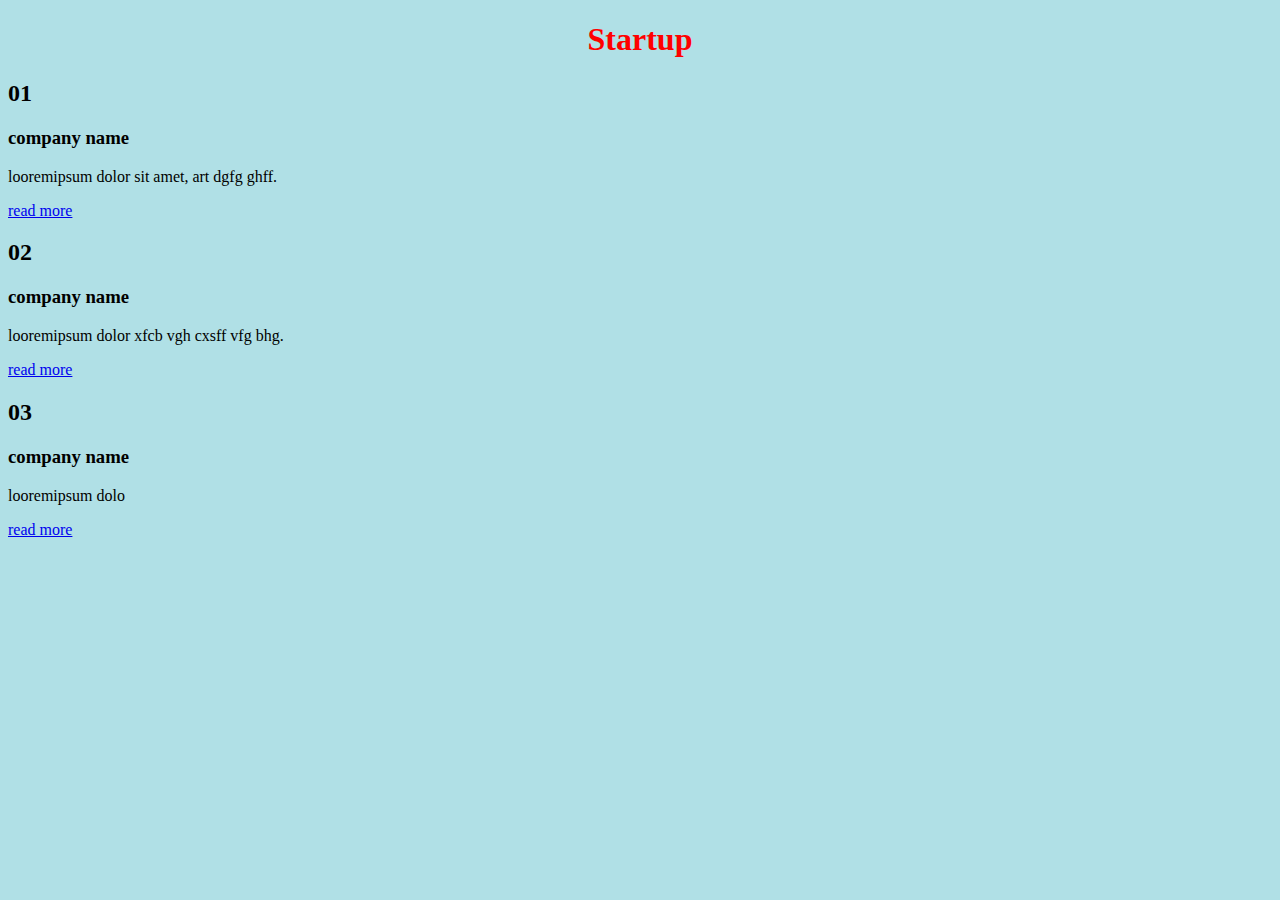
==== index.html @ f2762b13 "Add files via upload" ====
<!DOCTYPE html>
<html lang="en">
    <h1 style="color:red;" align="center">Startup</h1>
<head>
    
  <body style="background-color:powderblue;">
    <meta charset="UTF-8">
   <meta http-equiv="X-UA-Compatible" content="IE=edge">
    <meta name="viewport" content="width=device-width, initial-scale=1.0">
    <title>Startup</title>
    <link rel="stylesheet" href="style.css">
</head>
<body>
    <div class="container">
        <div class="box">
                 <h2>01</h2>
                 <h3>company name</h3>
                 <p>looremipsum dolor sit amet,
                     art dgfg ghff.
                 </p>
                 <a href="#">read more</a>
        </div>
        <div class="box">
                <h2>02</h2>
                <h3>company name</h3>
                <p>looremipsum dolor xfcb vgh
                    cxsff vfg bhg.
                </p>
                <a href="#">read more</a>
        </div>
        <div class="box">
                <h2>03</h2>
                    <h3>company name</h3>
                    <p>looremipsum dolo</p>
                    <a href="#">read more</a>
        </div>
        
                </div>
        </div>
    
</body>
</html>
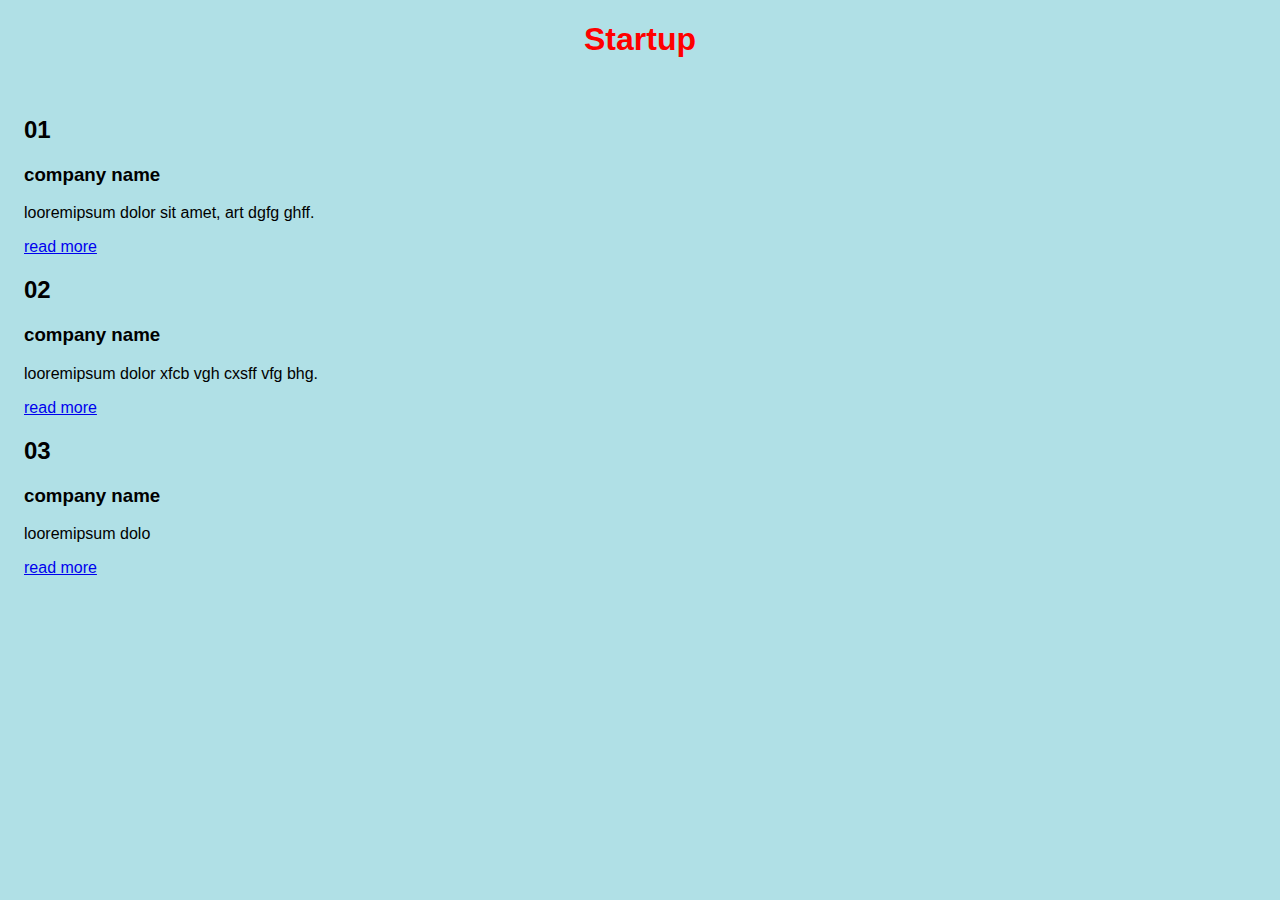
==== commit 1988ee2b: "Update index.html" ====
--- a/index.html
+++ b/index.html
@@ -9,6 +9,7 @@
     <meta name="viewport" content="width=device-width, initial-scale=1.0">
     <title>Startup</title>
     <link rel="stylesheet" href="style.css">
+    <link rel="stylesheet" href="signu-p.css">
 </head>
 <body>
     <div class="container">
@@ -18,7 +19,8 @@
                  <p>looremipsum dolor sit amet,
                      art dgfg ghff.
                  </p>
-                 <a href="#">read more</a>
+                 <a href="signu-p.html">read more</a>
+            
         </div>
         <div class="box">
                 <h2>02</h2>
@@ -26,7 +28,7 @@
                 <p>looremipsum dolor xfcb vgh
                     cxsff vfg bhg.
                 </p>
-                <a href="#">read more</a>
+                <a href="startup.html">read more</a>
         </div>
         <div class="box">
                 <h2>03</h2>
@@ -39,4 +41,4 @@
         </div>
     
 </body>
-</html>+</html>
--- a/signu-p.css
+++ b/signu-p.css
@@ -0,0 +1,120 @@
+body {font-family: Arial, Helvetica, sans-serif;}
+
+/* Full-width input fields */
+input[type=text], input[type=password] {
+  width: 100%;
+  padding: 12px 20px;
+  margin: 8px 0;
+  display: inline-block;
+  border: 1px solid #ccc;
+  box-sizing: border-box;
+}
+
+/* Set a style for all buttons */
+button {
+  background-color: #4CAF50;
+  color: white;
+  padding: 14px 20px;
+  margin: 8px 0;
+  border: none;
+  cursor: pointer;
+  width: 100%;
+}
+
+button:hover {
+  opacity: 0.8;
+}
+
+/* Extra styles for the cancel button */
+.cancelbtn {
+  width: auto;
+  padding: 10px 18px;
+  background-color: #f44336;
+}
+
+/* Center the image and position the close button */
+.imgcontainer {
+  text-align: center;
+  margin: 24px 0 12px 0;
+  position: relative;
+}
+
+img.avatar {
+  width: 40%;
+  border-radius: 50%;
+}
+
+.container {
+  padding: 16px;
+}
+
+span.psw {
+  float: right;
+  padding-top: 16px;
+}
+
+/* The Modal (background) */
+.modal {
+  display: none; /* Hidden by default */
+  position: fixed; /* Stay in place */
+  z-index: 1; /* Sit on top */
+  left: 0;
+  top: 0;
+  width: 100%; /* Full width */
+  height: 100%; /* Full height */
+  overflow: auto; /* Enable scroll if needed */
+  background-color: rgb(0,0,0); /* Fallback color */
+  background-color: rgba(0,0,0,0.4); /* Black w/ opacity */
+  padding-top: 60px;
+}
+
+/* Modal Content/Box */
+.modal-content {
+  background-color: #fefefe;
+  margin: 5% auto 15% auto; /* 5% from the top, 15% from the bottom and centered */
+  border: 1px solid #888;
+  width: 80%; /* Could be more or less, depending on screen size */
+}
+
+/* The Close Button (x) */
+.close {
+  position: absolute;
+  right: 25px;
+  top: 0;
+  color: #000;
+  font-size: 35px;
+  font-weight: bold;
+}
+
+.close:hover,
+.close:focus {
+  color: red;
+  cursor: pointer;
+}
+
+/* Add Zoom Animation */
+.animate {
+  -webkit-animation: animatezoom 0.6s;
+  animation: animatezoom 0.6s
+}
+
+@-webkit-keyframes animatezoom {
+  from {-webkit-transform: scale(0)} 
+  to {-webkit-transform: scale(1)}
+}
+  
+@keyframes animatezoom {
+  from {transform: scale(0)} 
+  to {transform: scale(1)}
+}
+
+/* Change styles for span and cancel button on extra small screens */
+@media screen and (max-width: 300px) {
+  span.psw {
+     display: block;
+     float: none;
+  }
+  .cancelbtn {
+     width: 100%;
+  }
+}
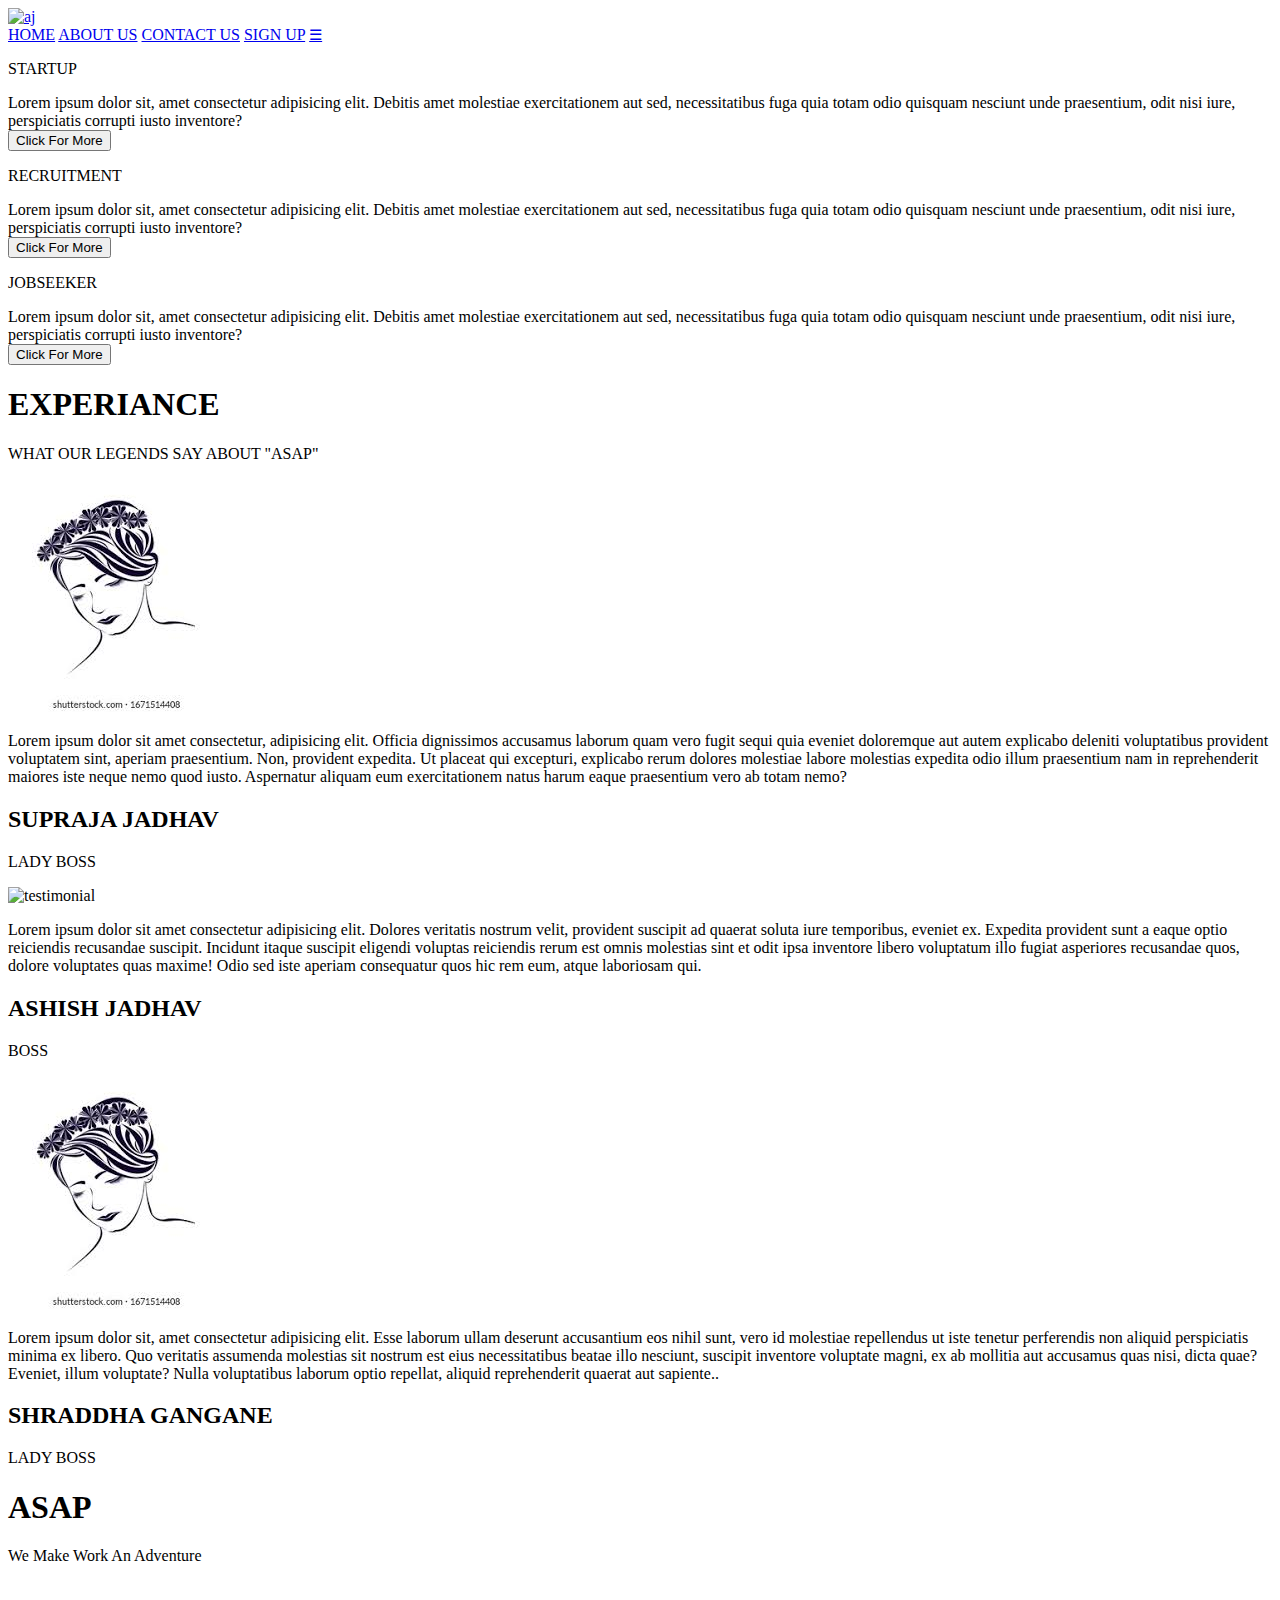
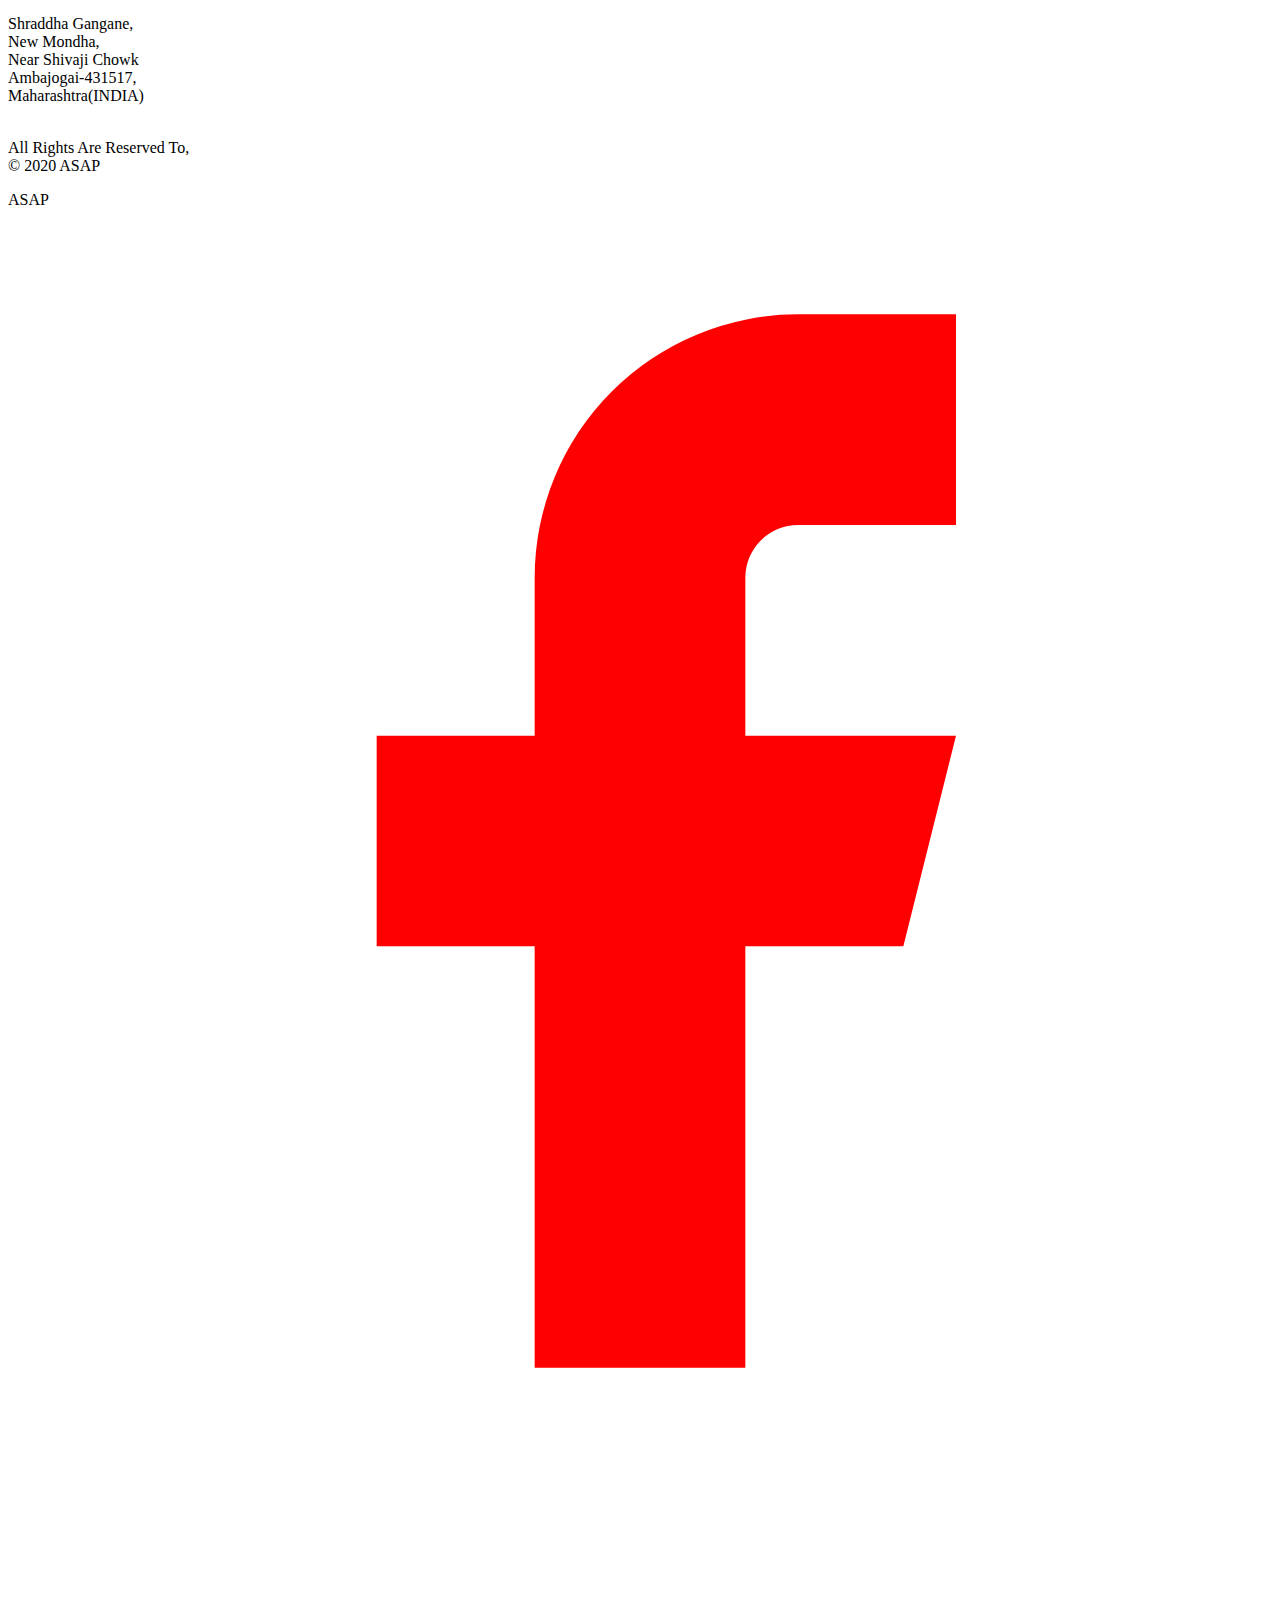
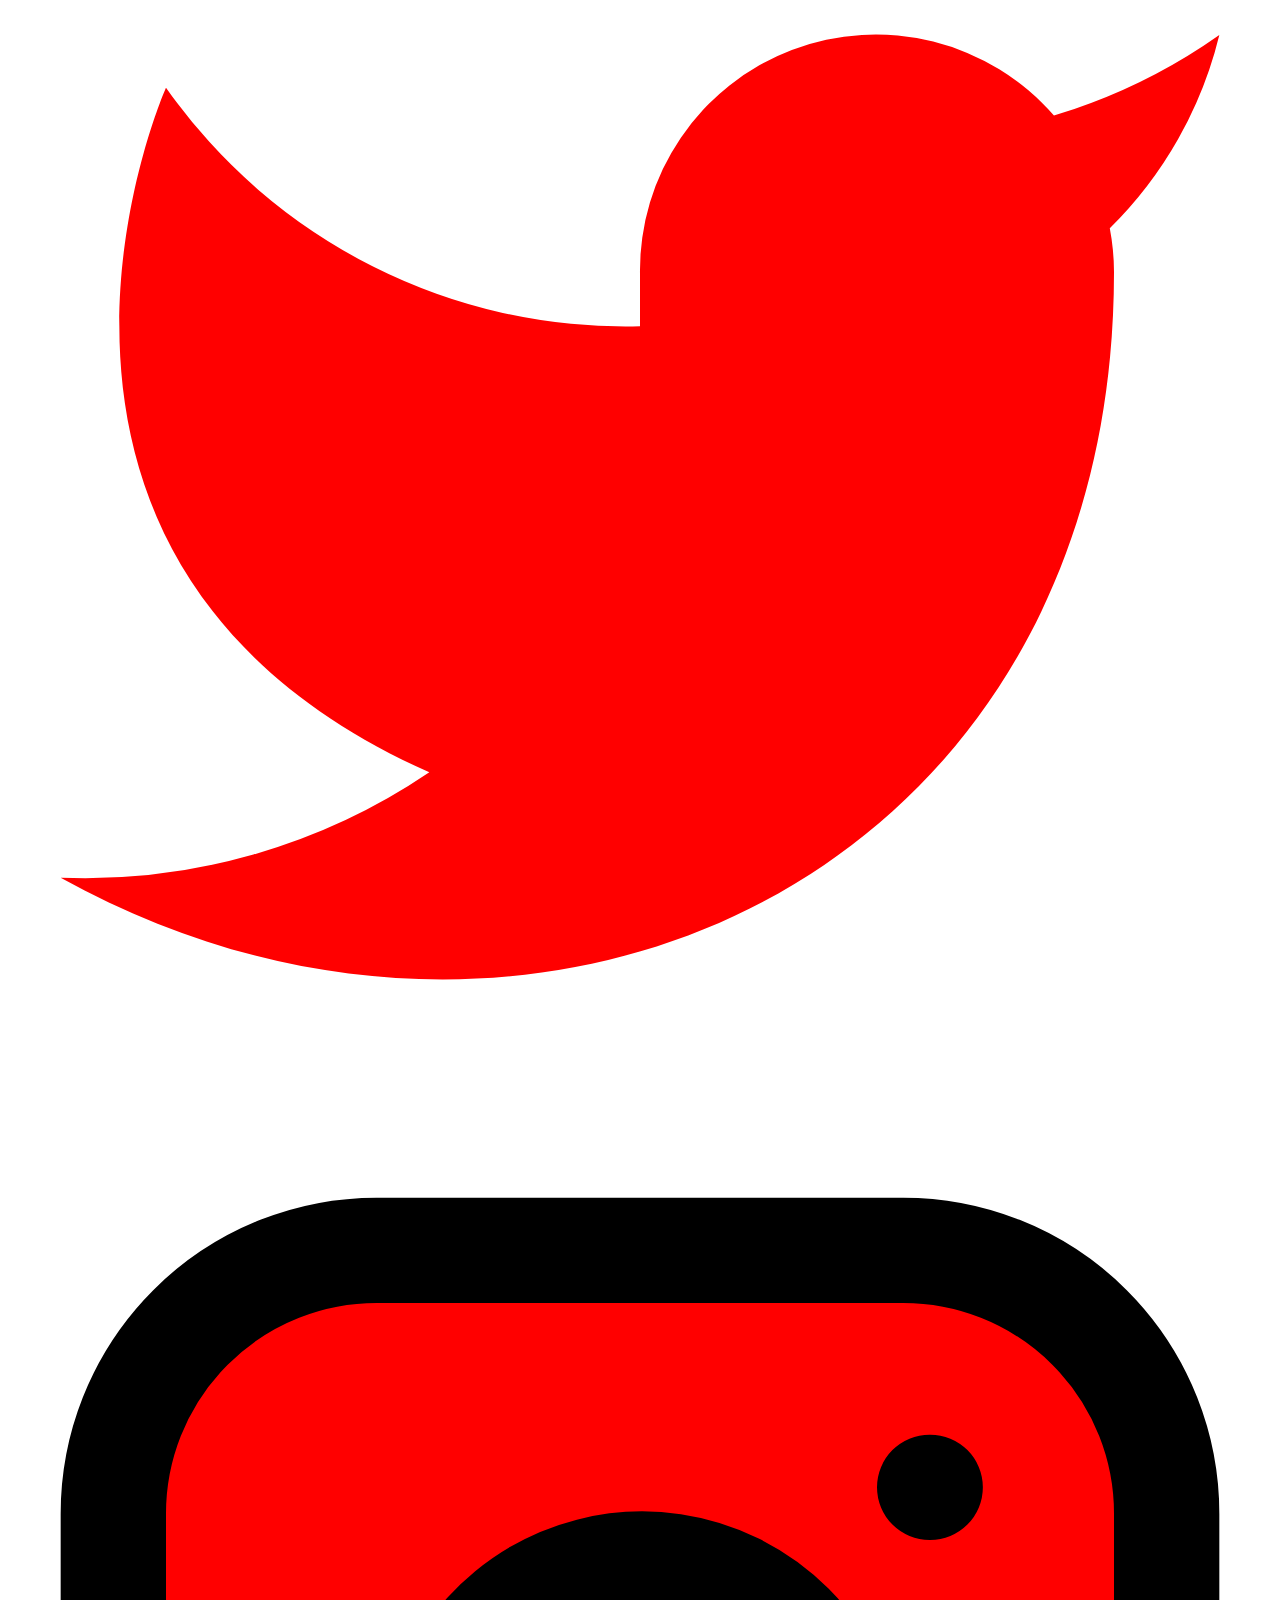
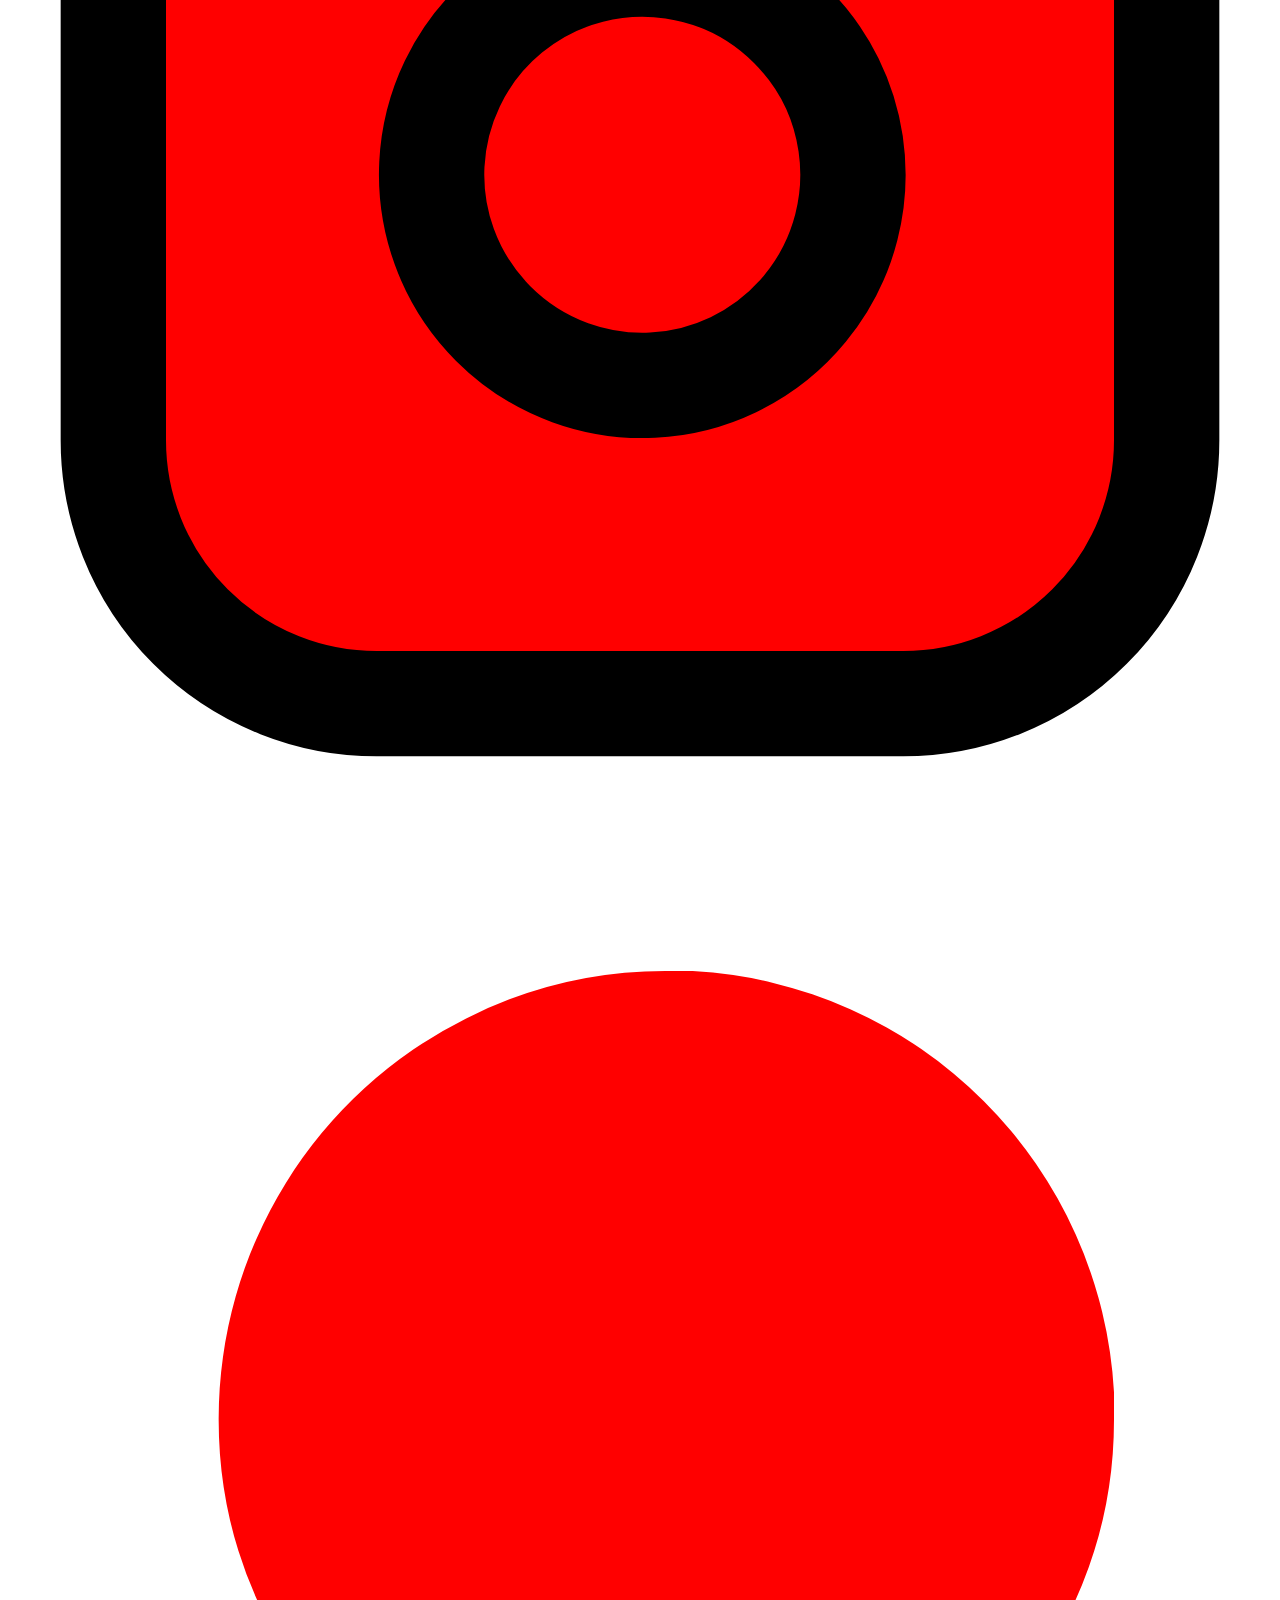
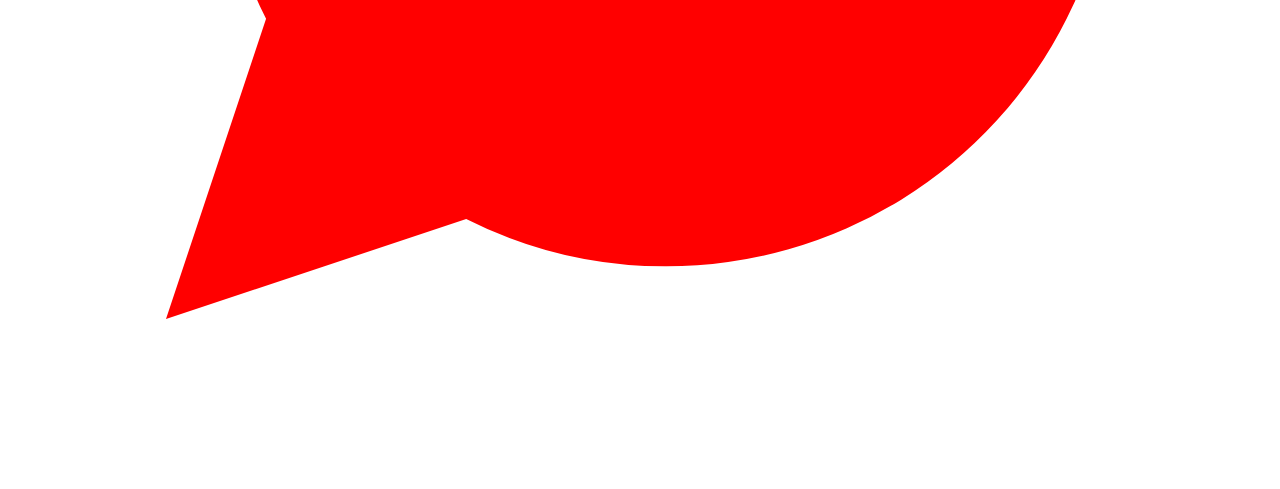
==== commit 0895a56b: "Update index.html" ====
--- a/index.html
+++ b/index.html
@@ -1,44 +1,417 @@
 <!DOCTYPE html>
 <html lang="en">
-    <h1 style="color:red;" align="center">Startup</h1>
+
 <head>
+    <meta charset="UTF-8">
+    <meta name="viewport" content="width=device-width, initial-scale=1.0">
+    <!-- <link rel="preconnect" href="https://fonts.gstatic.com"> -->
+    <link href="https://unpkg.com/tailwindcss@^2/dist/tailwind.min.css" rel="stylesheet">
+    <link href="https://fonts.googleapis.com/css2?family=Langar&display=swap" rel="stylesheet">
+
+    <title>best online job portal in India | Legend.com</title>
+    <link rel="stylesheet" href="css/style.css">
+    <link rel="stylesheet" href="css/home.css">
+    <link rel="stylesheet" href="css/one.css">
+    <link rel="stylesheet" href="css/signup.css">
     
-  <body style="background-color:powderblue;">
-    <meta charset="UTF-8">
-   <meta http-equiv="X-UA-Compatible" content="IE=edge">
-    <meta name="viewport" content="width=device-width, initial-scale=1.0">
-    <title>Startup</title>
-    <link rel="stylesheet" href="style.css">
-    <link rel="stylesheet" href="signu-p.css">
+    <!-- <link rel="stylesheet" href="css/startup1.css"> -->
+
 </head>
+
 <body>
-    <div class="container">
-        <div class="box">
-                 <h2>01</h2>
-                 <h3>company name</h3>
-                 <p>looremipsum dolor sit amet,
-                     art dgfg ghff.
-                 </p>
-                 <a href="signu-p.html">read more</a>
+
+
+    <nav id="navbar">
+        <div id="aj">
+            <a href="index.html">
+                <img src="img/asap.png" alt="aj">
+            </a>
+    </nav>
+    <div class="topnav" id="myTopnav">
+        <a href="startup1 (1).html" class="active">HOME</a>
+        <a href="aboutus.html">ABOUT US</a>
+        <a href="contactus.html">CONTACT US</a>
+        <a href="signup.html">SIGN UP</a>
+        <!-- <div class="dropdown">
+         
+          <button class="dropbtn">SIGN UP 
+            <i class="fa fa-caret-down"></i>
+          </button>
+          <div class="dropdown-content">
+            <a href="signup.html">SIGN UP</a>
+            <a href="signup.html">LOGIN</a>
+            <a href="signup.html">REGISTER</a>
+          </div>
+        </div>  -->
+        <!-- <a href="#about">About</a> -->
+        <a href="javascript:void(0);" style="font-size:15px;" class="icon" onclick="myFunction()">&#9776;</a>
+      </div>
+      
+      
+      <script>
+      function myFunction() {
+        var x = document.getElementById("myTopnav");
+        if (x.className === "topnav") {
+          x.className += " responsive";
+        } else {
+          x.className = "topnav";
+        }
+      }
+      </script>
+        <ul>
+            <!-- <li class="item"><a href="#">Home</li></a>
+            <li class="item"><a href="#">Services</li></a>
+            <li class="item"><a href="#">About Us</li></a>
+            <li class="item"><a href="#">Contact Us</li></a> -->
+            <!-- <select id="home1">
+                <option value="volvo">HOME</option>
+                <option value="saab">SERVICES</option>
+                <option value="opel">CLIENTS</option>
+                <option value="audi">TEAM</option>
+                <option value="audi">AWARDS</option>
+                <option value="audi">DIVERSITY</option>
+            </select> -->
+            <!-- </select>
+            </select> -->
+            <!-- <select id="home2">
+                <option value="#"><a href="aboutus.html">ABOUT US</a></option>
+                <option value="#">HIRE STAFF</option>
+                <option value="#">HOW DO WE WORK</option>
+                <option value="#">REGISTER YOUR JOBS</option>
+                <option value="#">RECRUITING FOR STARTUPS</option>
+            </select> -->
+            <!-- </select> -->
+            <!-- <select id="home3">
+                <option value="#">CONTACT US</option>
+                 -->
+                <!-- <option value="#">SUBMIT RESUME</option>
+                <option value="#">FIND A JOB</option>
+                <option value="#">JOB POSTING</option>
+                <option value="#">JOB SEARCH FAQ'S</option>
+                <option value="#">BEHAVIORIAL INTERVIEWS</option>
+                <option value="#">COMPANY CULTURE</option>
+                <option value="#">COST OF LIVING</option>
+                <option value="#">ON-SITE INTERVIEW TIPS</option>
+                <option value="#">PHONE INTERVIEW TIPS</option>
+                <option value="#">RESUMES</option>
+                <option value="#">REFRENCES</option>
+                <option value="#">RESIGNITION LETTERS</option>
+                <option value="#">SALARY COMPARISON</option> -->
+                <!-- <option value="#">SUBMIT RESUME</option>
+                <option value="#">FIND A JOB</option>
+                <option value="#">JOB POSTING</option>
+                <option value="#">JOB SEARCH FAQ'S</option>
+                <option value="#">BEHAVIORIAL INTERVIEWS</option>
+                <option value="#">COMPANY CULTURE</option>
+                <option value="#">COST OF LIVING</option>
+                <option value="#">ON-SITE INTERVIEW TIPS</option>
+                <option value="#">PHONE INTERVIEW TIPS</option>
+                <option value="#">RESUMES</option>
+                <option value="#">REFRENCES</option>
+                <option value="#">RESIGNITION LETTERS</option>
+                <option value="#">SALARY COMPARISON</option> -->
+
+            </select>
+            <!-- <select id="home7">
+                <option value="#">SIGN UP</option> -->
+                <!-- <option value="#">LOGIN</option>
+                <option value="#">REGISTER</option> -->
+                <!-- <option value="#">START-UP BY CATEGORY</option>
+                <option value="#">BROWSE ALL</option>
+                <option value="#">CREATE FREE JOB ALERT</option>
+                <option value="#">LOOKING FOR START-UP </option> -->
+                <!-- <option value="#">ALL START-UP</option>
+                <option value="#">START-UP BY LOCATION</option>
+                <option value="#">START-UP BY CATEGORY</option>
+                <option value="#">BROWSE ALL</option>
+                <option value="#">CREATE FREE JOB ALERT</option>
+                <option value="#">LOOKING FOR START-UP </option> -->
+            </select>
+        </ul>
+
+            <!-- <select id="home6">
+                <option value="#">BLOG</option>
+                <option value="#">CREATE A BLOG</option>
+                <option value="#">BLOG MARKETING</option>
+                <option value="#">PRODUCTION</option>
+                <option value="#">NEW POST</option>
+                <option value="#">PROMOTE YOUR BLOG</option>
+                <option value="#">HOW TO CREATE BLOG</option>
+            </select>  -->
+
+            <!-- <select id="home5">
+                <option value="#">FREELANCING</option>
+                <option value="#">HIRE A FREELANCER</option>
+                <option value="#">POST PROJECT</option>
+                <option value="#">CATEGORIES</option>
+                <option value="#">PROJECTS</option>
+
+            </select> -->
+
+            <!-- <select id="home4">
+                <option value="#">CONTACT US</option>
+                <option value="#">ashu</option>
+                <option value="#">piuuuuuuuuuuuuuuuu</option>
+                <option value="#">shraddhuuuuuuuuuuu</option>
+            </select> -->
+
+        <!-- </ul> -->
+    
+
+    <!-- <div class="bgimage">
+        <div class="menu">
+            <div class="leftmenu">
+                <h2>#</h2>
+            </div>
+            <div class="rightmenu">
+                <ul>
+                   <a href="startup1 (1).html"> <li id="firlstlist">HOME</li></a>
+                   <li>ABOUT US</li>
+                   <a href="aboutus.html" > <li>CONTACT US</li></a>
+                    <li>FREELANCING</li>
+                    <li><a href="#"> SIGN UP</li></a>
+                </ul>
+            </div>
+        </div>
+
+    </div> -->
+    <section>
+        <div class="two">
+           <p class="start">STARTUP</p>
             
-        </div>
-        <div class="box">
-                <h2>02</h2>
-                <h3>company name</h3>
-                <p>looremipsum dolor xfcb vgh
-                    cxsff vfg bhg.
-                </p>
-                <a href="startup.html">read more</a>
-        </div>
-        <div class="box">
-                <h2>03</h2>
-                    <h3>company name</h3>
-                    <p>looremipsum dolo</p>
-                    <a href="#">read more</a>
+                Lorem ipsum dolor sit, amet consectetur adipisicing elit. Debitis amet molestiae exercitationem
+                aut sed, necessitatibus fuga quia totam odio quisquam nesciunt unde praesentium, odit nisi iure,
+                perspiciatis corrupti iusto inventore?<br>
+            <a href="startup1 (1).html"><button class="btn1">Click For More</button></a>
+        </div>
+
+        <div class="two">
+            <p class="start">RECRUITMENT</p>
+            Lorem ipsum dolor sit, amet consectetur adipisicing elit. Debitis amet molestiae exercitationem
+            aut sed, necessitatibus fuga quia totam odio quisquam nesciunt unde praesentium, odit nisi iure,
+            perspiciatis corrupti iusto inventore?<br>
+            <a href="startup1 (1).html">  <button class="btn1">Click For More</button></a>
         </div>
         
+
+        <div class="two">
+            <P class="start">
+                JOBSEEKER
+            </P>
+            Lorem ipsum dolor sit, amet consectetur adipisicing elit. Debitis amet molestiae exercitationem
+            aut sed, necessitatibus fuga quia totam odio quisquam nesciunt unde praesentium, odit nisi iure,
+            perspiciatis corrupti iusto inventore?<br>
+            <a href="startup1 (1).html"> <button class="btn1">Click For More</button></a>
+        </div>
+
+        
+    </section>
+    <!-- <section>
+        <div class="two"><p>BLOG MARKETING</p>
+            Lorem ipsum dolor sit, amet consectetur adipisicing elit. Debitis amet molestiae exercitationem
+            aut sed, necessitatibus fuga quia totam odio quisquam nesciunt unde praesentium, odit nisi iure,
+            perspiciatis corrupti iusto inventore?</div>
+
+        <div class="two">
+            <p>FREELANCING</p>
+            Lorem ipsum dolor sit, amet consectetur adipisicing elit. Debitis amet molestiae exercitationem
+            aut sed, necessitatibus fuga quia totam odio quisquam nesciunt unde praesentium, odit nisi iure,
+            perspiciatis corrupti iusto inventore?</div>
+            <div class="two"><P>
+                faq's
+            </P>
+                Lorem ipsum dolor sit, amet consectetur adipisicing elit. Debitis amet molestiae exercitationem
+                aut sed, necessitatibus fuga quia totam odio quisquam nesciunt unde praesentium, odit nisi iure,
+                perspiciatis corrupti iusto inventore?</div>
+    </section>
+ -->
+
+
+
+
+    <!-- <section id="home">
+        <h1 class="h-primary">About ASAP</h1>
+        <p>Lorem ipsum, dolor sit amet consectetur adipisicing elit. Quos officiis nulla aspernatur minus deserunt, id,
+            rem ullam omnis eos ea similique fugit temporibus impedit veniam. Tempore odio molestias quia incidunt id,
+            iusto voluptatem ea?</p>
+        <p>Lorem ipsum dolor sit amet consectetur adipisicing elit. Quibusdam obcaecati reiciendis nesciunt facilis
+            iusto tempora, vitae officiis possimus quia nobis in repellendus aspernatur cumque neque tempore cupiditate
+            veniam quo molestiae.</p>
+        <a href="one.html">
+            <button class="btn">MORE ABOUT US</button>
+        </a>
+    </section>
+    <section class="services-container">
+        <h1 class="h-primary center">
+            Services We Provide,
+        </h1>
+        <div id="services">
+            <div class="box">
+                <h2 class="h-secondary center">Startup</h2>
+                <p>Lorem ipsum dolor, sit amet consectetur adipisicing elit. Porro maxime modi nobis quas, mollitia
+                    numquam ducimus voluptatum, voluptatem incidunt ea libero aliquid, non accusamus quibusdam et natus
+                    amet necessitatibus earum!</p>
+            </div>
+        </div>
+        <div id="services">
+            <div class="box">
+                <h2 class="h-secondary center">Recruitment</h2>
+                <p>Lorem ipsum dolor, sit amet consectetur adipisicing elit. Porro maxime modi nobis quas, mollitia
+                    numquam ducimus voluptatum, voluptatem incidunt ea libero aliquid, non accusamus quibusdam et natus
+                    amet necessitatibus earum!</p>
+            </div>
+        </div>
+        <div id="services">
+            <div class="box">
+                <h2 class="h-secondary center">Jobseeking</h2>
+                <p>Lorem ipsum dolor, sit amet consectetur adipisicing elit. Porro maxime modi nobis quas, mollitia
+                    numquam ducimus voluptatum, voluptatem incidunt ea libero aliquid, non accusamus quibusdam et natus
+                    amet necessitatibus earum!</p>
+            </div>
+        </div>
+        <div id="services">
+            <div class="box">
+                <h2 class="h-secondary center">Blog Marketing</h2>
+                <p>Lorem ipsum dolor, sit amet consectetur adipisicing elit. Porro maxime modi nobis quas, mollitia
+                    numquam ducimus voluptatum, voluptatem incidunt ea libero aliquid, non accusamus quibusdam et natus
+                    amet necessitatibus earum!</p>
+            </div>
+        </div>
+        <div id="services">
+            <div class="box">
+                <h2 class="h-secondary center">Freelancing</h2>
+                <p>Lorem ipsum dolor, sit amet consectetur adipisicing elit. Porro maxime modi nobis quas, mollitia
+                    numquam ducimus voluptatum, voluptatem incidunt ea libero aliquid, non accusamus quibusdam et natus
+                    amet necessitatibus earum!</p>
+            </div>
+        </div>
+    </section> -->
+    <!-- <div class="symbol">
+        <p style="font-size: 30px;text-align: center;">all rights are reserved to,</p>
+        <p style="text-align: center; font-size: 143px;">&copy; AS
+        <p>
+    </div> -->
+    <div class="container px-5 py-24 mx-auto">
+        <div class="flex flex-col text-center w-full mb-20">
+            <h1 class="text-2xl font-medium title-font mb-4 text-gray-900 tracking-widest">EXPERIANCE</h1>
+            <p class="lg:w-2/3 mx-auto leading-relaxed text-base">WHAT OUR LEGENDS SAY ABOUT "ASAP" </p>
+        </div>
+
+        <section class="text-gray-600 body-font">
+            <div class="container px-5 py-24 mx-auto">
+                <div class="flex flex-wrap -m-4">
+                    <div class="lg:w-1/3 lg:mb-0 mb-6 p-4">
+                        <div class="h-full text-center">
+                            <img alt="testimonial"
+                                class="w-20 h-20 mb-8 object-cover object-center rounded-full inline-block border-2 border-gray-200 bg-gray-100"
+                                src="[data-uri]">
+                            <p class="leading-relaxed">Lorem ipsum dolor sit amet consectetur, adipisicing elit. Officia
+                                dignissimos accusamus laborum quam vero fugit sequi quia eveniet doloremque aut autem
+                                explicabo deleniti voluptatibus provident voluptatem sint, aperiam praesentium. Non,
+                                provident expedita. Ut placeat qui excepturi, explicabo rerum dolores molestiae labore
+                                molestias expedita odio illum praesentium nam in reprehenderit maiores iste neque nemo
+                                quod iusto. Aspernatur aliquam eum exercitationem natus harum eaque praesentium vero ab
+                                totam nemo?</p>
+                            <span class="inline-block h-1 w-10 rounded bg-indigo-500 mt-6 mb-4"></span>
+                            <h2 class="text-gray-900 font-medium title-font tracking-wider text-sm">SUPRAJA JADHAV</h2>
+                            <p class="text-gray-500">LADY BOSS</p>
+                        </div>
+                    </div>
+                    <div class="lg:w-1/3 lg:mb-0 mb-6 p-4">
+                        <div class="h-full text-center">
+                            <img alt="testimonial"
+                                class="w-20 h-20 mb-8 object-cover object-center rounded-full inline-block border-2 border-gray-200 bg-gray-100"
+                                src="https://encrypted-tbn0.gstatic.com/images?q=tbn:ANd9GcQoKjDcpxb9NRNY3sQFq1eiYWewznx8RHI_ug&usqp=CAU">
+                            <p class="leading-relaxed">Lorem ipsum dolor sit amet consectetur adipisicing elit. Dolores
+                                veritatis nostrum velit, provident suscipit ad quaerat soluta iure temporibus, eveniet
+                                ex. Expedita provident sunt a eaque optio reiciendis recusandae suscipit. Incidunt
+                                itaque suscipit eligendi voluptas reiciendis rerum est omnis molestias sint et odit ipsa
+                                inventore libero voluptatum illo fugiat asperiores recusandae quos, dolore voluptates
+                                quas maxime! Odio sed iste aperiam consequatur quos hic rem eum, atque laboriosam qui.
+                            </p>
+                            <span class="inline-block h-1 w-10 rounded bg-indigo-500 mt-6 mb-4"></span>
+                            <h2 class="text-gray-900 font-medium title-font tracking-wider text-sm">ASHISH JADHAV</h2>
+                            <p class="text-gray-500">BOSS</p>
+                        </div>
+                    </div>
+                    <div class="lg:w-1/3 lg:mb-0 p-4">
+                        <div class="h-full text-center">
+                            <img alt="testimonial"
+                                class="w-20 h-20 mb-8 object-cover object-center rounded-full inline-block border-2 border-gray-200 bg-gray-100"
+                                src="[data-uri]">
+                            <p class="leading-relaxed">Lorem ipsum dolor sit, amet consectetur adipisicing elit. Esse
+                                laborum ullam deserunt accusantium eos nihil sunt, vero id molestiae repellendus ut iste
+                                tenetur perferendis non aliquid perspiciatis minima ex libero. Quo veritatis assumenda
+                                molestias sit nostrum est eius necessitatibus beatae illo nesciunt, suscipit inventore
+                                voluptate magni, ex ab mollitia aut accusamus quas nisi, dicta quae? Eveniet, illum
+                                voluptate? Nulla voluptatibus laborum optio repellat, aliquid reprehenderit quaerat aut
+                                sapiente..</p>
+                            <span class="inline-block h-1 w-10 rounded bg-indigo-500 mt-6 mb-4"></span>
+                            <h2 class="text-gray-900 font-medium title-font tracking-wider text-sm">SHRADDHA GANGANE
+                            </h2>
+                            <p class="text-gray-500">LADY BOSS</p>
+                        </div>
+                    </div>
                 </div>
-        </div>
-    
+            </div>
+        </section>
+        <footer>
+            <section>
+                <div class="footer1">
+
+                    <h1>ASAP</h1>
+                    <p>We Make Work An Adventure<br> </p>
+                    <p><br></p>
+                    <p class="address">Shraddha Gangane,<br>
+                        New Mondha,<br>Near Shivaji Chowk<br>Ambajogai-431517,<br>Maharashtra(INDIA)</p>
+
+                    <!-- <a href="https://ash2609.github.io/ASAP/index.html">
+                        <ul class="ul">RECRUITMENT</ul>
+                    </a>
+                    <a href="https://ash2609.github.io/ASAP/index.html">
+                        <ul class="ul">JOBSEEKING</ul>
+                    </a>
+                    <a href="https://ash2609.github.io/ASAP/index.html">
+                        <ul class="ul">STARTUP</ul>
+                    </a> -->
+
+
+                    <p class="copyright"><br>All Rights Are Reserved To,<br>© 2020 ASAP</p>
+
+                    <div class="p-2 w-full pt-8 mt-8 border-t border-gray-200 text-center">
+                        <a class="text-violet-500">ASAP</a>
+                        <span class="inline-flex">
+                          <a class="text-gray-500">
+                            <svg fill="red" stroke-linecap="round" stroke-linejoin="round" stroke-width="2" class="w-5 h-5" viewBox="0 0 24 24">
+                              <path d="M18 2h-3a5 5 0 00-5 5v3H7v4h3v8h4v-8h3l1-4h-4V7a1 1 0 011-1h3z"></path>
+                            </svg>
+                          </a>
+                          <a class="ml-4 text-gray-500">
+                            <svg fill="red" stroke-linecap="round" stroke-linejoin="round" stroke-width="2" class="w-5 h-5" viewBox="0 0 24 24">
+                              <path d="M23 3a10.9 10.9 0 01-3.14 1.53 4.48 4.48 0 00-7.86 3v1A10.66 10.66 0 013 4s-4 9 5 13a11.64 11.64 0 01-7 2c9 5 20 0 20-11.5a4.5 4.5 0 00-.08-.83A7.72 7.72 0 0023 3z"></path>
+                            </svg>
+                          </a>
+                          <a class="ml-4 text-gray-500">
+                            <svg fill="red" stroke="currentColor" stroke-linecap="round" stroke-linejoin="round" stroke-width="2" class="w-5 h-5" viewBox="0 0 24 24">
+                              <rect width="20" height="20" x="2" y="2" rx="5" ry="5"></rect>
+                              <path d="M16 11.37A4 4 0 1112.63 8 4 4 0 0116 11.37zm1.5-4.87h.01"></path>
+                            </svg>
+                          </a>
+                          <a class="ml-4 text-gray-500">
+                            <svg fill="red" stroke-linecap="round" stroke-linejoin="round" stroke-width="2" class="w-5 h-5" viewBox="0 0 24 24">
+                              <path d="M21 11.5a8.38 8.38 0 01-.9 3.8 8.5 8.5 0 01-7.6 4.7 8.38 8.38 0 01-3.8-.9L3 21l1.9-5.7a8.38 8.38 0 01-.9-3.8 8.5 8.5 0 014.7-7.6 8.38 8.38 0 013.8-.9h.5a8.48 8.48 0 018 8v.5z"></path>
+                            </svg>
+                          </a>
+                        </span>
+                      </div>
+                </div>
+
+
+            </section>
+
+        </footer>
+        
+       
 </body>
+
 </html>
